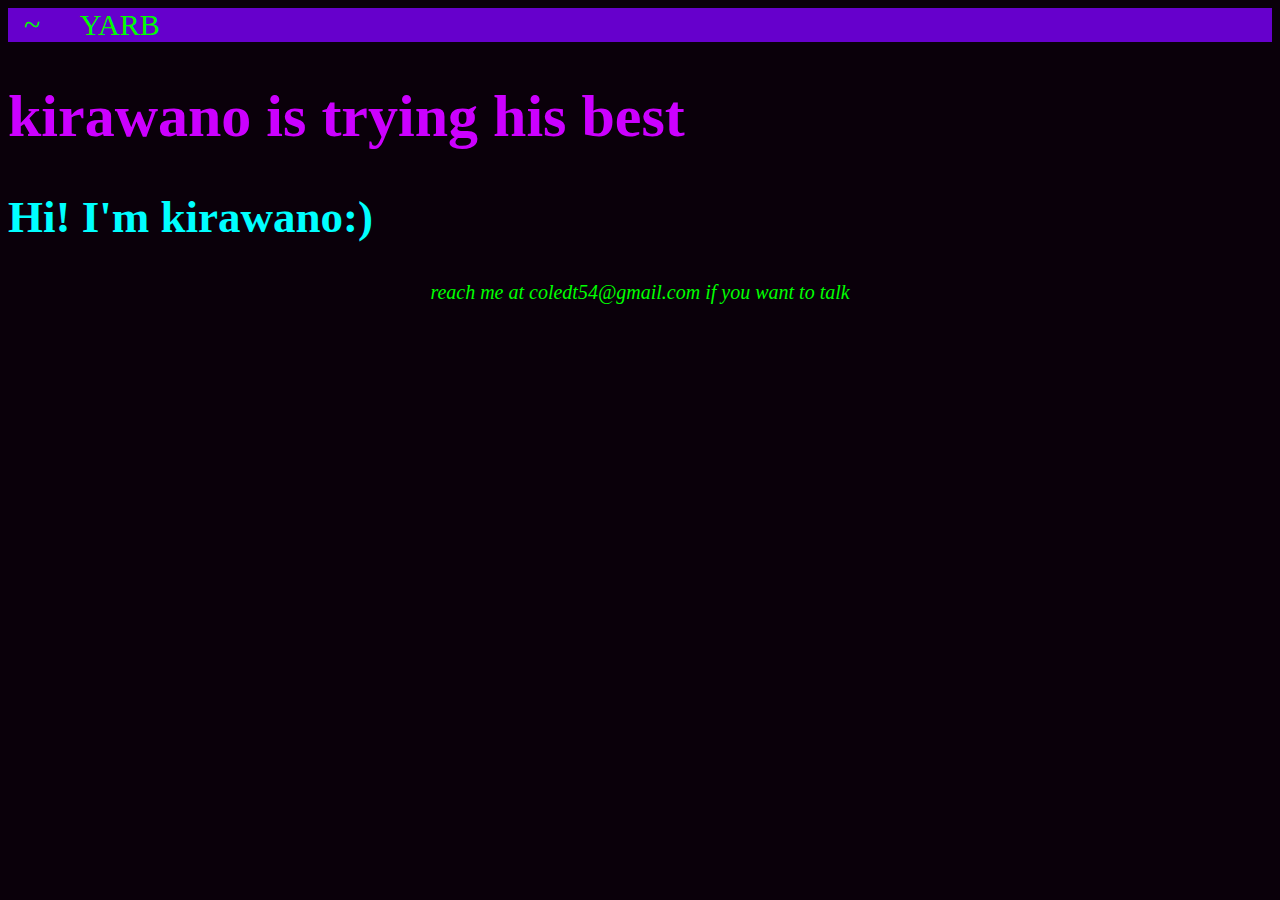
==== index.html @ d4c44e19 "stuff" ====
<!DOCTYPE html>
<html id = 'html'>
    <link rel="stylesheet" href="style.css">

    <title>whoami</title>
    <link rel="icon" type="image/x-icon" href="images/kitty.png">
    <div class="topnav">
    	<a class="active" href="https://kirawano.github.io">~</a>
	<a class="YARB" href="https://kirawano.github.io/writings/YARB.html">YARB</a>
    </div>
    <h1 id = 'titleText' style = 'color:rgb(204,0,255);'></h1>

<b1>
    <h2 style = 'color:cyan'>Hi! I'm kirawano:)</h2>

    <p style = 'font-size:20px; position:relative; text-align:center; color:rgb(0,255,0)'><i>reach me at coledt54@gmail.com if you want to talk</i></p>
</b1>
    <script>
        
      	const phraseList = ["probably taking himself too seriously", "trying his best", "probably alright", "definitely not asleep", "lurking on this page for some reason", "emerging his worldset"] 
        
        console.log(phraseList);
        document.getElementById('titleText').textContent = "kirawano is "+phraseList[Math.floor(Math.random()*phraseList.length)];
                
    </script>

</html>
---- style.css ----
.topnav{
        background-color : #6600cc
}

.topnav a{
        color:#00ff00;
        text-align:center;
        padding:14px 16px;
        text-decoration: none;
        }

.topnav a:hover{
        text-decoration:underline;
	text-align:center;
        }

.date{
	align:center;
	color:#00ff00;
	font-size:35px;
}


html{
    color:rgb(204,0,255);
    font-size:30px;
    background-color:rgb(10,0,10);
    font-family:mono;
}
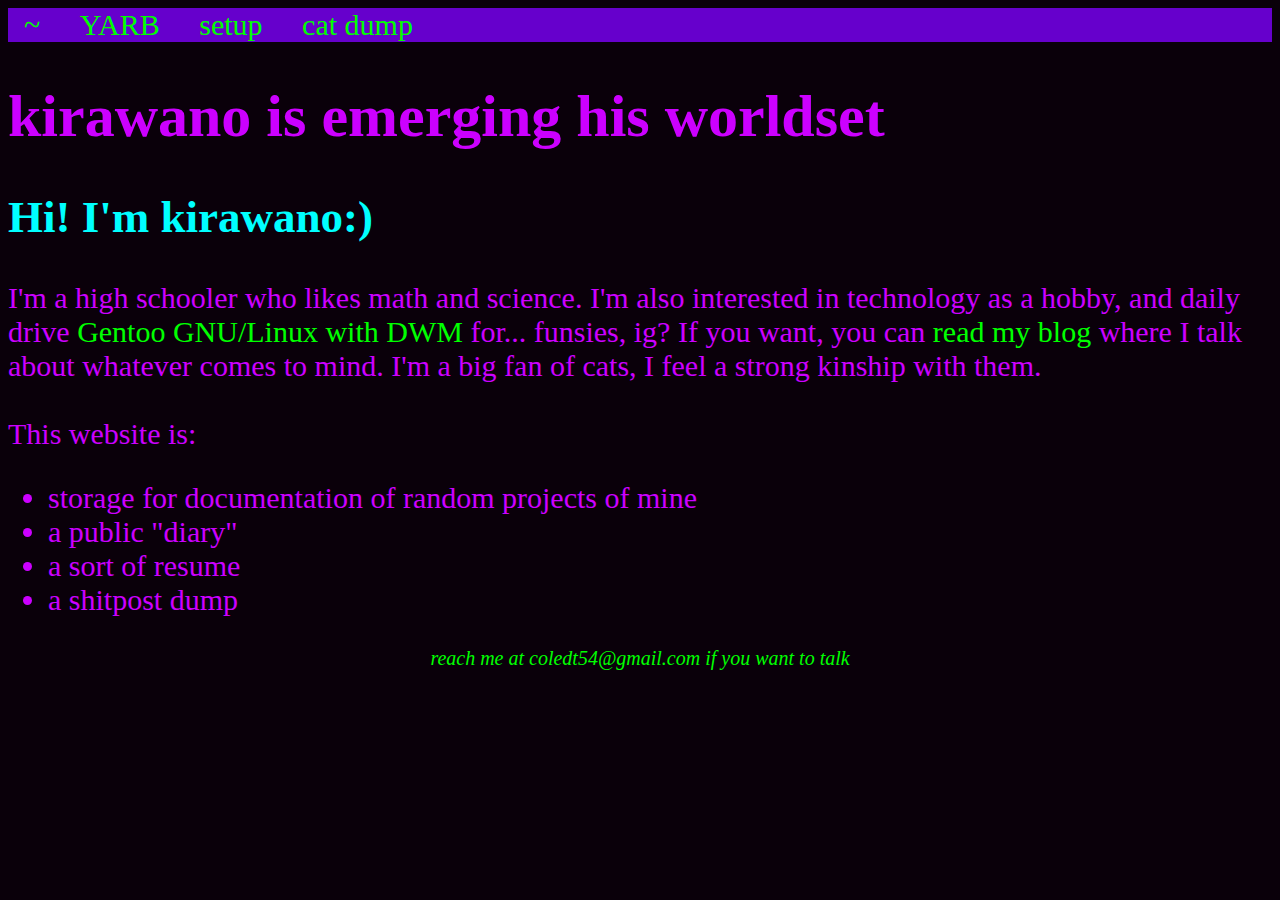
==== commit b724ac25: "More stuff" ====
--- a/index.html
+++ b/index.html
@@ -5,16 +5,33 @@
     <title>whoami</title>
     <link rel="icon" type="image/x-icon" href="images/kitty.png">
     <div class="topnav">
-    	<a class="active" href="https://kirawano.github.io">~</a>
-	<a class="YARB" href="https://kirawano.github.io/writings/YARB.html">YARB</a>
+    	<a class="home" href="https://kirawano.github.io">~</a>
+	<a class="YARB" href="https://kirawano.github.io/YARB.html">YARB</a>
+	<a class="setp" href="https://kirawano.github.io/setup.html">setup</a>
+	<a class="catd" href="https://kirawano.github.io/catdump.html">cat dump</a>
     </div>
     <h1 id = 'titleText' style = 'color:rgb(204,0,255);'></h1>
 
 <b1>
-    <h2 style = 'color:cyan'>Hi! I'm kirawano:)</h2>
+	<h2 style = 'color:cyan'>Hi! I'm kirawano:)</h2>
+	<p1>I'm a high schooler who likes math and science. I'm also interested in technology as a hobby, and daily drive <a href="https://kirawano.github.io/setup.html">Gentoo GNU/Linux with DWM</a> for... funsies, ig? If you want, you can <a href='https://kirawano.github.io/YARB.html'>read my blog</a> where I talk about whatever comes to mind. I'm a big fan of cats, I feel a strong kinship with them.
+	</p1>
+	<br><br>
 
-    <p style = 'font-size:20px; position:relative; text-align:center; color:rgb(0,255,0)'><i>reach me at coledt54@gmail.com if you want to talk</i></p>
+	<p2>
+		This website is:
+		<ul>
+			<li>storage for documentation of random projects of mine
+			<li>a public "diary"
+			<li>a sort of resume
+			<li>a shitpost dump
+		</ul>
+	</p2>
+   
+
 </b1>
+
+<p style = 'font-size:20px; position:relative; text-align:center; color:rgb(0,255,0)'><i>reach me at coledt54@gmail.com if you want to talk</i></p>
     <script>
         
       	const phraseList = ["probably taking himself too seriously", "trying his best", "probably alright", "definitely not asleep", "lurking on this page for some reason", "emerging his worldset"] 
--- a/style.css
+++ b/style.css
@@ -28,3 +28,11 @@
     font-family:mono;
 }
 
+html a{
+	color:#00ff00;
+	text-decoration:none;
+}
+html a:hover{
+	text-decoration:underline;
+	}
+
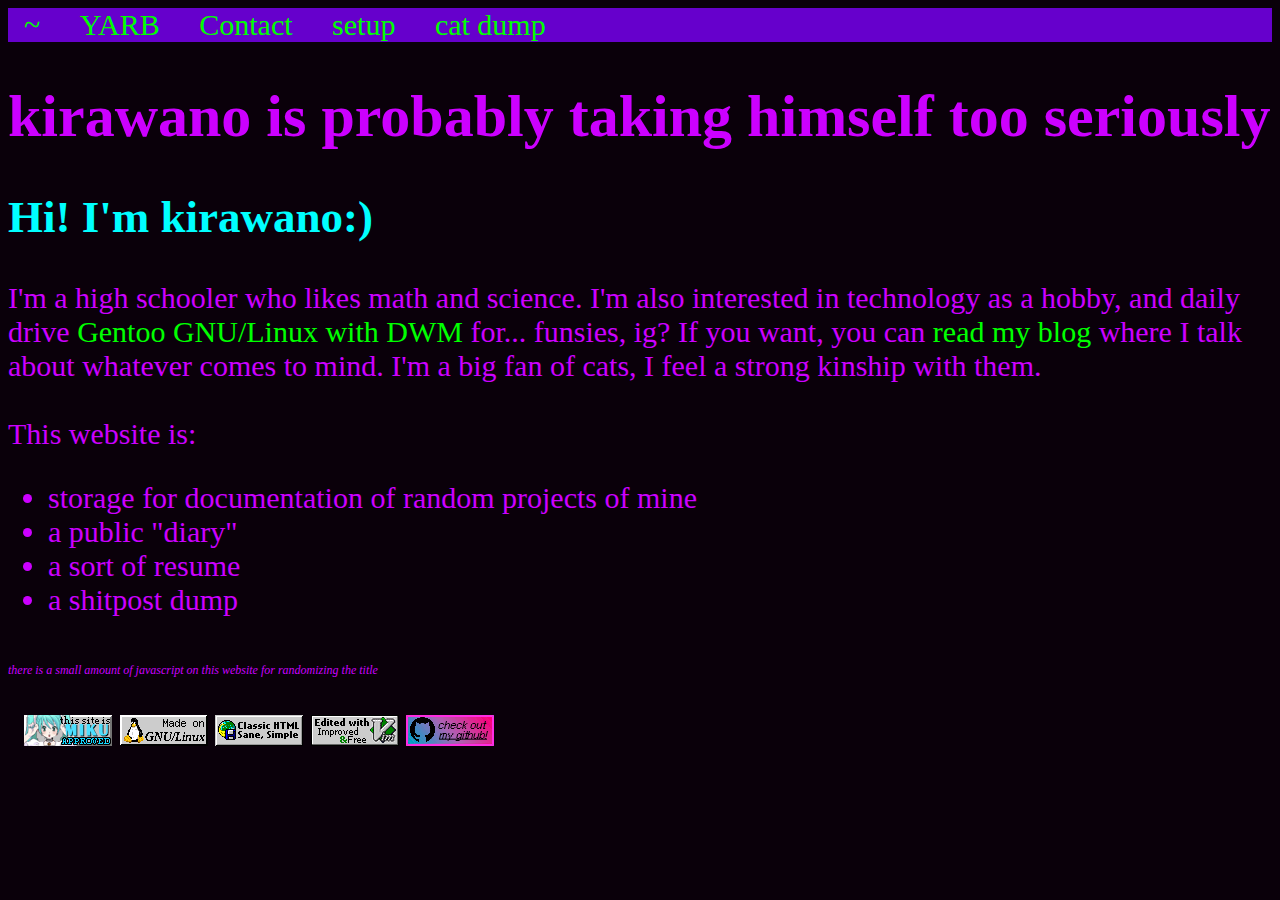
==== commit 687dfae9: "banners and contact" ====
--- a/index.html
+++ b/index.html
@@ -7,12 +7,13 @@
     <div class="topnav">
     	<a class="home" href="https://kirawano.github.io">~</a>
 	<a class="YARB" href="https://kirawano.github.io/YARB.html">YARB</a>
+	<a class="CONT" href="https://kirawano.github.io/contact.html">Contact</a>
 	<a class="setp" href="https://kirawano.github.io/setup.html">setup</a>
 	<a class="catd" href="https://kirawano.github.io/catdump.html">cat dump</a>
     </div>
     <h1 id = 'titleText' style = 'color:rgb(204,0,255);'></h1>
 
-<b1>
+<body>
 	<h2 style = 'color:cyan'>Hi! I'm kirawano:)</h2>
 	<p1>I'm a high schooler who likes math and science. I'm also interested in technology as a hobby, and daily drive <a href="https://kirawano.github.io/setup.html">Gentoo GNU/Linux with DWM</a> for... funsies, ig? If you want, you can <a href='https://kirawano.github.io/YARB.html'>read my blog</a> where I talk about whatever comes to mind. I'm a big fan of cats, I feel a strong kinship with them.
 	</p1>
@@ -26,12 +27,21 @@
 			<li>a sort of resume
 			<li>a shitpost dump
 		</ul>
+
+		<i style="font-size:12px">there is a small amount of javascript on this website for randomizing the title</i>
+		<br><br>
 	</p2>
    
 
-</b1>
+</body>
 
-<p style = 'font-size:20px; position:relative; text-align:center; color:rgb(0,255,0)'><i>reach me at coledt54@gmail.com if you want to talk</i></p>
+    <b2 style="padding:14px 16px;">
+    <img src="images/miku.gif" alt="MIKU">
+    <img src="images/gnu-linux.gif" alt="GNU">
+    <img src="images/sanehtml.gif" alt="sameHTML">
+    <img src="images/vim.gif" alt="lovevim">
+    <a href="https://github.com/kirawano"><img src="images/github-check.gif" alt="check Github"></a>
+    </b2>
     <script>
         
       	const phraseList = ["probably taking himself too seriously", "trying his best", "probably alright", "definitely not asleep", "lurking on this page for some reason", "emerging his worldset"] 
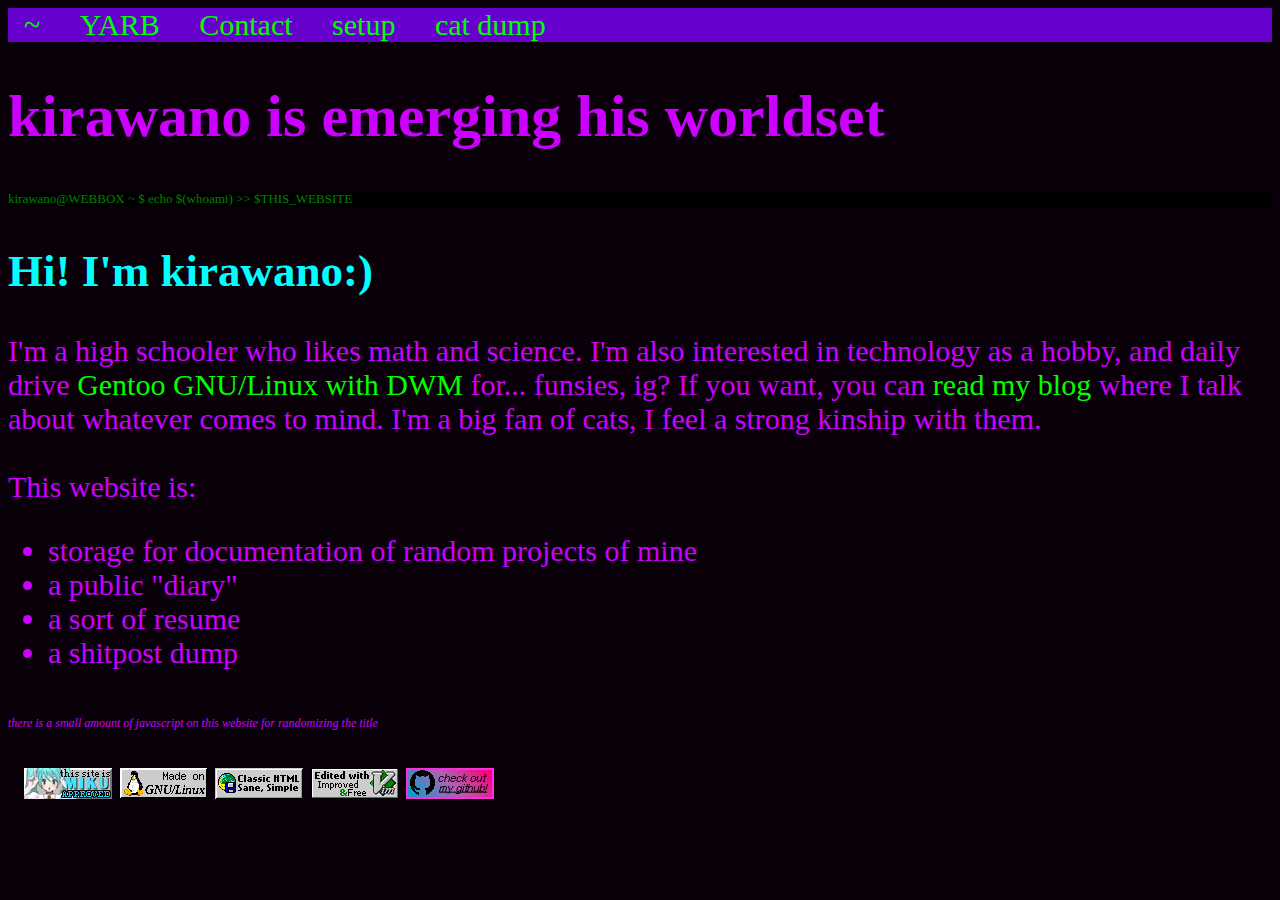
==== commit 35925044: "first unit system" ====
--- a/index.html
+++ b/index.html
@@ -14,6 +14,7 @@
     <h1 id = 'titleText' style = 'color:rgb(204,0,255);'></h1>
 
 <body>
+	<p style="color:green; font-size:13px; background-color:black;">kirawano@WEBBOX ~ $ echo $(whoami) >> $THIS_WEBSITE</p>
 	<h2 style = 'color:cyan'>Hi! I'm kirawano:)</h2>
 	<p1>I'm a high schooler who likes math and science. I'm also interested in technology as a hobby, and daily drive <a href="https://kirawano.github.io/setup.html">Gentoo GNU/Linux with DWM</a> for... funsies, ig? If you want, you can <a href='https://kirawano.github.io/YARB.html'>read my blog</a> where I talk about whatever comes to mind. I'm a big fan of cats, I feel a strong kinship with them.
 	</p1>
@@ -44,7 +45,7 @@
     </b2>
     <script>
         
-      	const phraseList = ["probably taking himself too seriously", "trying his best", "probably alright", "definitely not asleep", "lurking on this page for some reason", "emerging his worldset"] 
+      	const phraseList = ["probably rolling a 1 right now", "probably taking himself too seriously", "trying his best", "probably alright", "definitely not asleep", "lurking on this page for some reason", "emerging his worldset"] 
         
         console.log(phraseList);
         document.getElementById('titleText').textContent = "kirawano is "+phraseList[Math.floor(Math.random()*phraseList.length)];
--- a/style.css
+++ b/style.css
@@ -28,6 +28,11 @@
     font-family:mono;
 }
 
+table, th, td {
+	border:1px solid;
+	border-color:white;
+}
+
 html a{
 	color:#00ff00;
 	text-decoration:none;
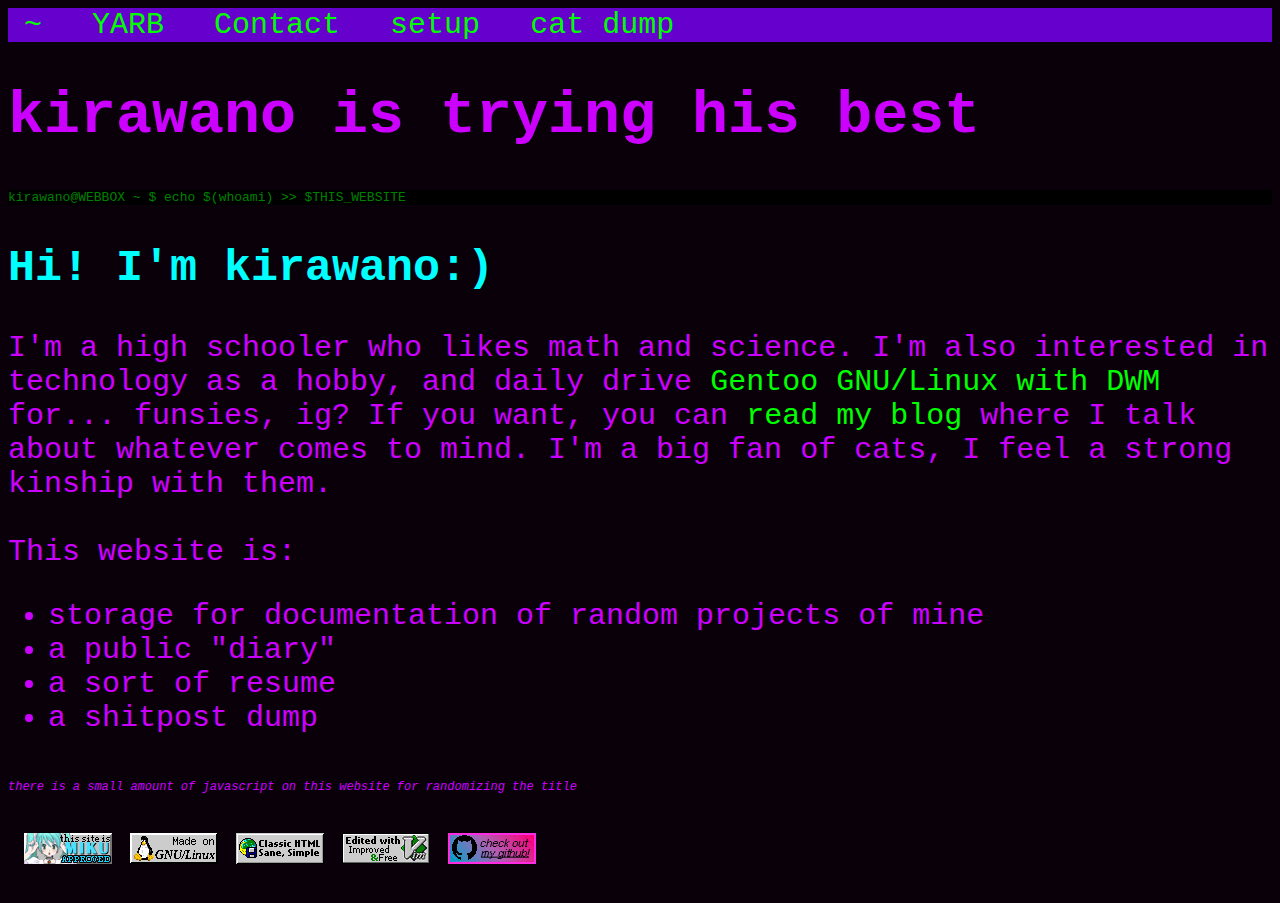
==== commit aa2ca3fe: "Update index.html" ====
--- a/index.html
+++ b/index.html
@@ -3,7 +3,7 @@
     <link rel="stylesheet" href="style.css">
 
     <title>whoami</title>
-    <link rel="icon" type="image/x-icon" href="images/kitty.png">
+    <link rel="icon" type="image/x-icon" href="images/minesweeper.png">
     <div class="topnav">
     	<a class="home" href="https://kirawano.github.io">~</a>
 	<a class="YARB" href="https://kirawano.github.io/YARB.html">YARB</a>
--- a/style.css
+++ b/style.css
@@ -25,7 +25,7 @@
     color:rgb(204,0,255);
     font-size:30px;
     background-color:rgb(10,0,10);
-    font-family:mono;
+    font-family:monospace;
 }
 
 table, th, td {
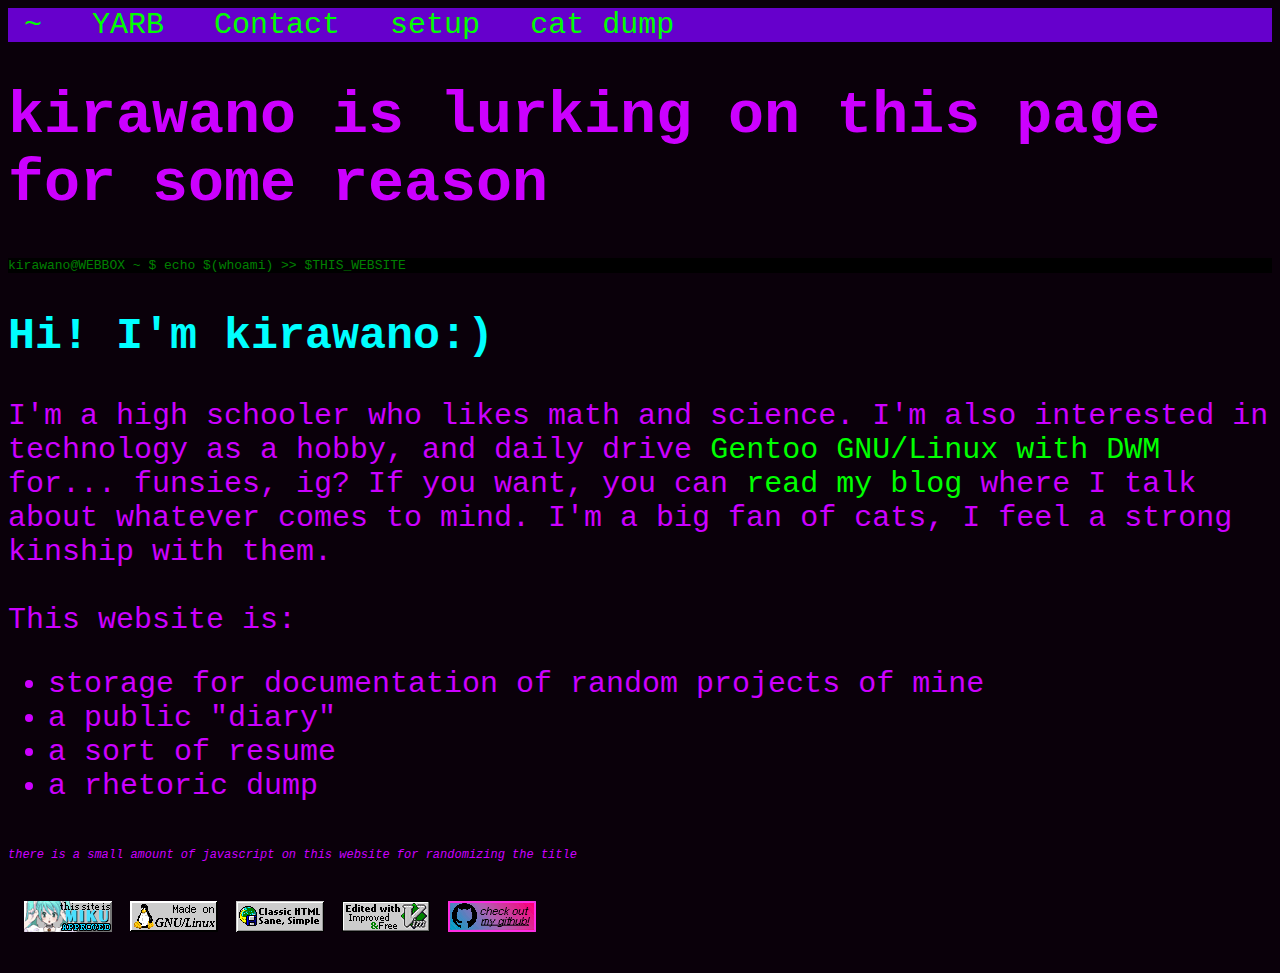
==== commit 37413524: "Update index.html" ====
--- a/index.html
+++ b/index.html
@@ -23,10 +23,10 @@
 	<p2>
 		This website is:
 		<ul>
-			<li>storage for documentation of random projects of mine
-			<li>a public "diary"
-			<li>a sort of resume
-			<li>a shitpost dump
+			<li>storage for documentation of random projects of mine</li>
+			<li>a public "diary"</li>
+			<li>a sort of resume</li>
+			<li>a rhetoric dump</li>
 		</ul>
 
 		<i style="font-size:12px">there is a small amount of javascript on this website for randomizing the title</i>
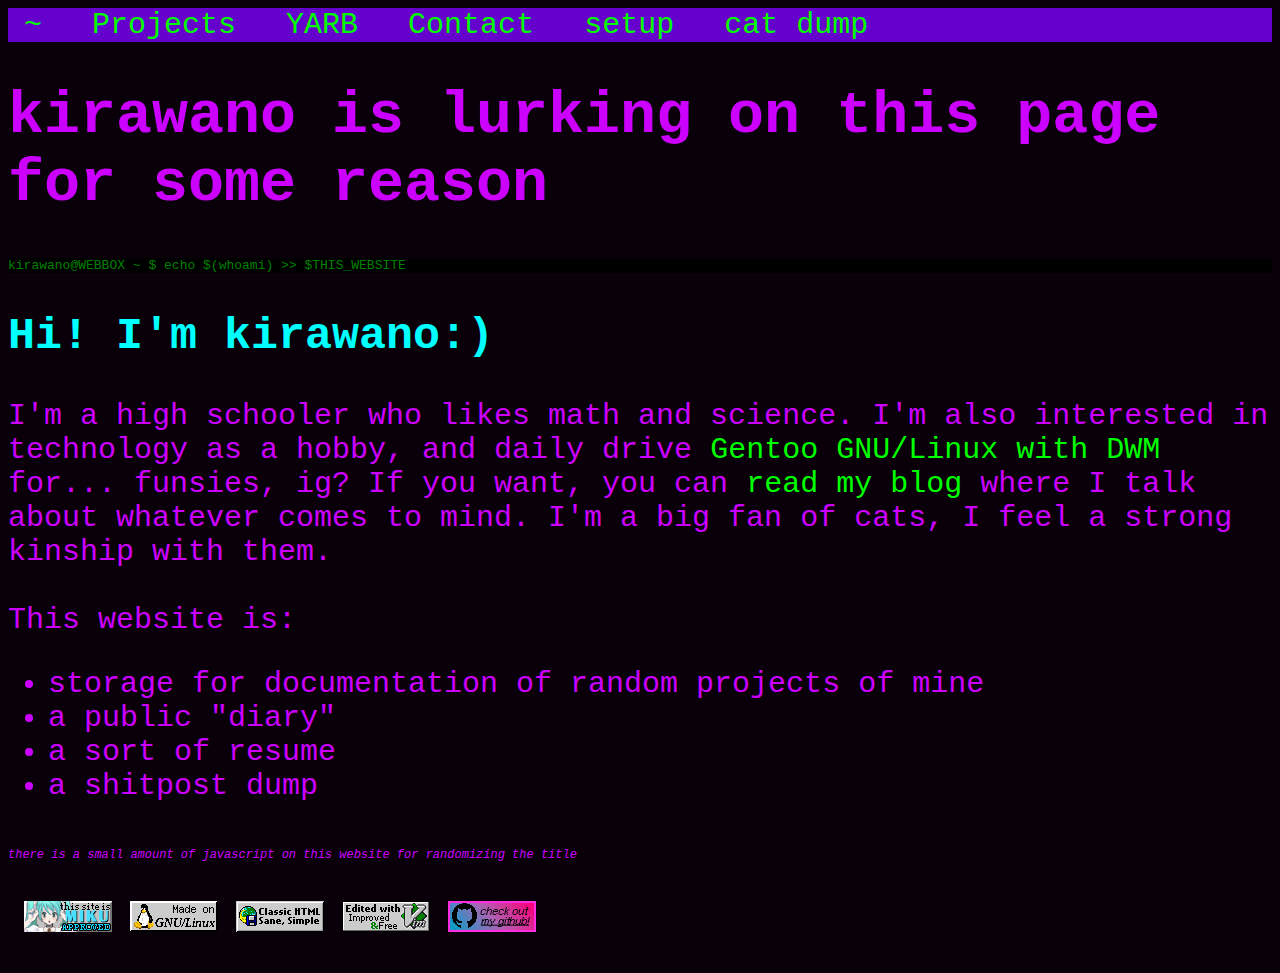
==== commit ad716dfe: "some more posts & other things" ====
--- a/index.html
+++ b/index.html
@@ -6,6 +6,7 @@
     <link rel="icon" type="image/x-icon" href="images/minesweeper.png">
     <div class="topnav">
     	<a class="home" href="https://kirawano.github.io">~</a>
+	<a class="proj" href="https://kirawano.github.io/projects.html">Projects</a>
 	<a class="YARB" href="https://kirawano.github.io/YARB.html">YARB</a>
 	<a class="CONT" href="https://kirawano.github.io/contact.html">Contact</a>
 	<a class="setp" href="https://kirawano.github.io/setup.html">setup</a>
@@ -23,10 +24,10 @@
 	<p2>
 		This website is:
 		<ul>
-			<li>storage for documentation of random projects of mine</li>
-			<li>a public "diary"</li>
-			<li>a sort of resume</li>
-			<li>a rhetoric dump</li>
+			<li>storage for documentation of random projects of mine
+			<li>a public "diary"
+			<li>a sort of resume
+			<li>a shitpost dump
 		</ul>
 
 		<i style="font-size:12px">there is a small amount of javascript on this website for randomizing the title</i>
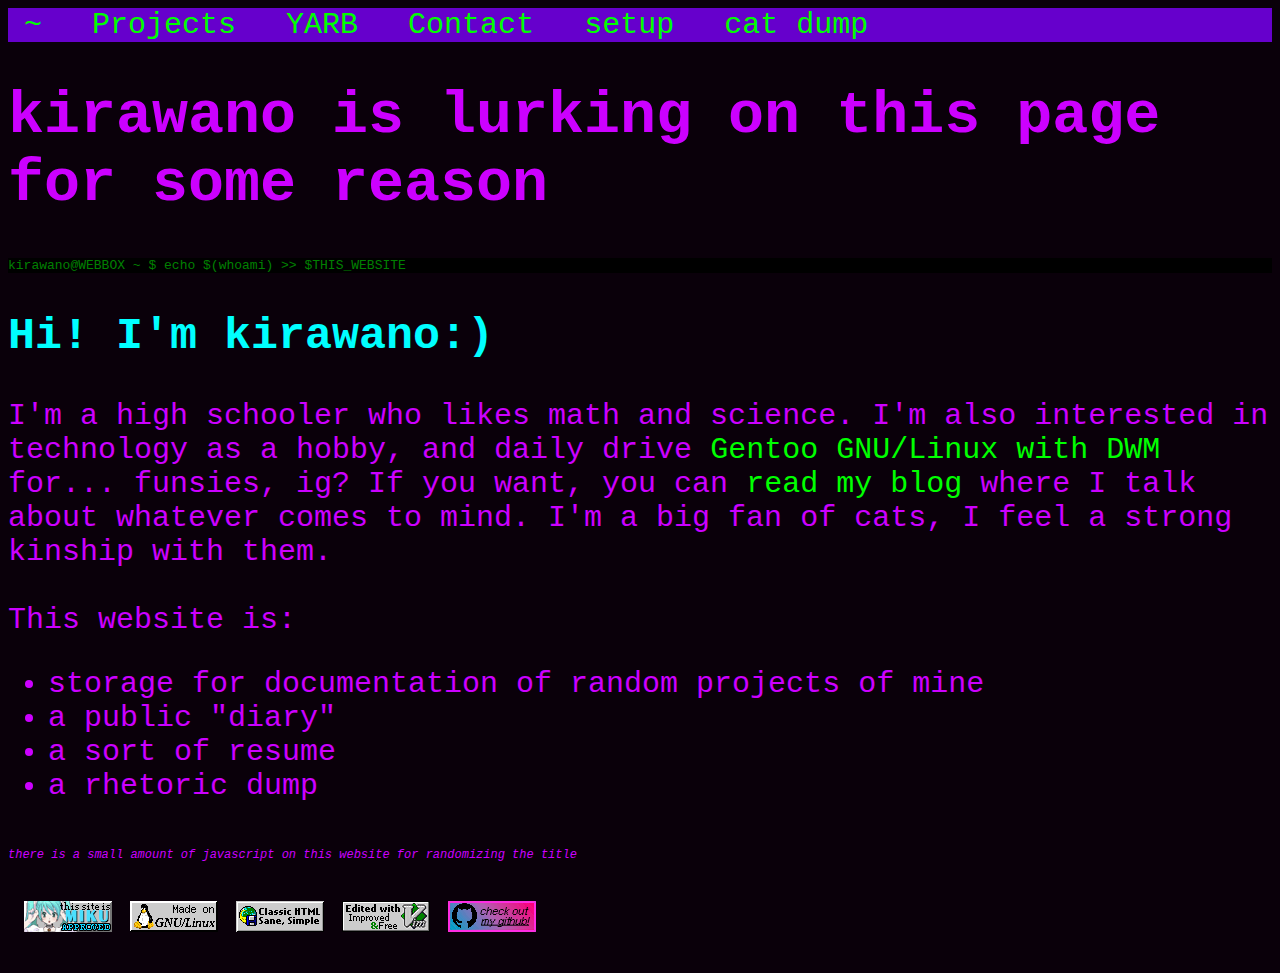
==== commit 6ccd8df8: "moto" ====
--- a/index.html
+++ b/index.html
@@ -24,10 +24,10 @@
 	<p2>
 		This website is:
 		<ul>
-			<li>storage for documentation of random projects of mine
-			<li>a public "diary"
-			<li>a sort of resume
-			<li>a shitpost dump
+			<li>storage for documentation of random projects of mine</li>
+			<li>a public "diary"</li>
+			<li>a sort of resume</li>
+			<li>a rhetoric dump</li>
 		</ul>
 
 		<i style="font-size:12px">there is a small amount of javascript on this website for randomizing the title</i>
